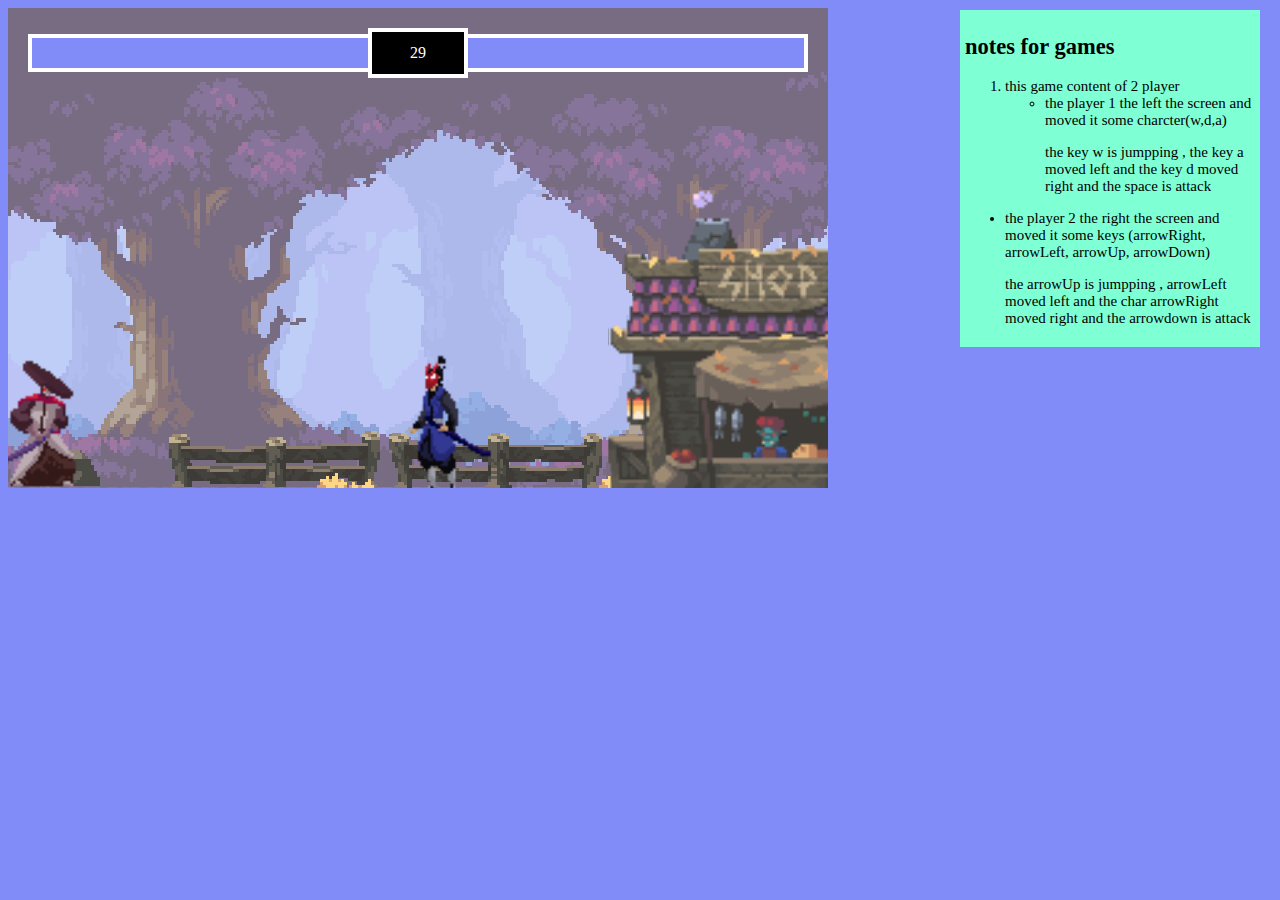
==== fighting-game-main/index.html @ 1ccfa6cd "Add files via upload" ====
<html>
<head>
  <link rel="preconnect" href="https://fonts.googleapis.com" />
  <link rel="preconnect" href="https://fonts.gstatic.com" crossorigin />
  <!-- <link
    href="https://fonts.googleapis.com/css2?family=Press+Start+2P&display=swap"
    rel="stylesheet"
  /> -->
  <style>
    * {
      box-sizing: border-box;
      font-family: 'Press Start 2P', cursive;
    }
    body{
      background-color: #818cf8;
    }
  </style>
</head>
<body>
  <div id="note" style="position: absolute;
        width: 300px;
        font-size: 15px;
        background-color:aquamarine ; top: 10px; right: 20px; padding:5px;">
    <h2>notes for games</h2>
    <ol>
      <li> this game content of 2 player </li>
      <ul>
        <li> the player 1 the left the screen and moved it some charcter(w,d,a)
          <p>
            the key w is jumpping , the key a moved left and the key d moved right and the space is attack
          </p>
        </li>
      </ul>
    </ol>
    <ul>
      <li> the player 2 the right the screen and moved it some keys (arrowRight, arrowLeft, arrowUp, arrowDown)
        <p>
          the arrowUp is jumpping , arrowLeft moved left and the char arrowRight moved right and the arrowdown is attack
        </p>
      </li>
    </ul>
  
  
  </div>
 
  <!-- red container div -->
  <div style="position: relative; display: inline-block">
    <!-- smaller red container div -->
    <div
      style="
        position: absolute;
        display: flex;
        width: 100%;
        align-items: center;
        padding: 20px;
      "
    >
      <!-- player health -->
      <div
        style="
          position: relative;
          width: 100%;
          display: flex;
          justify-content: flex-end;
          border-top: 4px solid white;
          border-left: 4px solid white;
          border-bottom: 4px solid white;
        "
      >
        <div style="background-color: red; height: 30px; width: 100%"></div>
        <div
          id="playerHealth"
          style="
            position: absolute;
            background: #818cf8;
            top: 0;
            right: 0;
            bottom: 0;
            width: 100%;
          "
        ></div>
      </div>

      <!-- timer -->
      <div
        id="timer"
        style="
          background-color: black;
          width: 100px;
          height: 50px;
          flex-shrink: 0;
          display: flex;
          align-items: center;
          justify-content: center;
          color: white;
          border: 4px solid white;
        "
      >
        10
      </div>
      <!-- enemy health -->
      <div
        style="
          position: relative;
          width: 100%;
          border-top: 4px solid white;
          border-bottom: 4px solid white;
          border-right: 4px solid white;
        "
      >
        <div style="background-color: red; height: 30px"></div>
        <div
          id="enemyHealth"
          style="
            position: absolute;
            background: #818cf8;
            top: 0;
            right: 0;
            bottom: 0;
            left: 0;
          "
        ></div>
      </div>
      <div></div>
    </div>
    <div
      id="displayText"
      style="
        position: absolute;
        color: white;
        align-items: center;
        justify-content: center;
        top: 0;
        right: 0;
        bottom: 0;
        left: 0;
        display: none;
      "
    >
      Tie
    </div>
    
    <canvas></canvas>

    
  </div>

  <script src="js/utils.js"></script>
  <script src="js/classes.js"></script>
  <script src="index.js"></script>
</body>
</html>
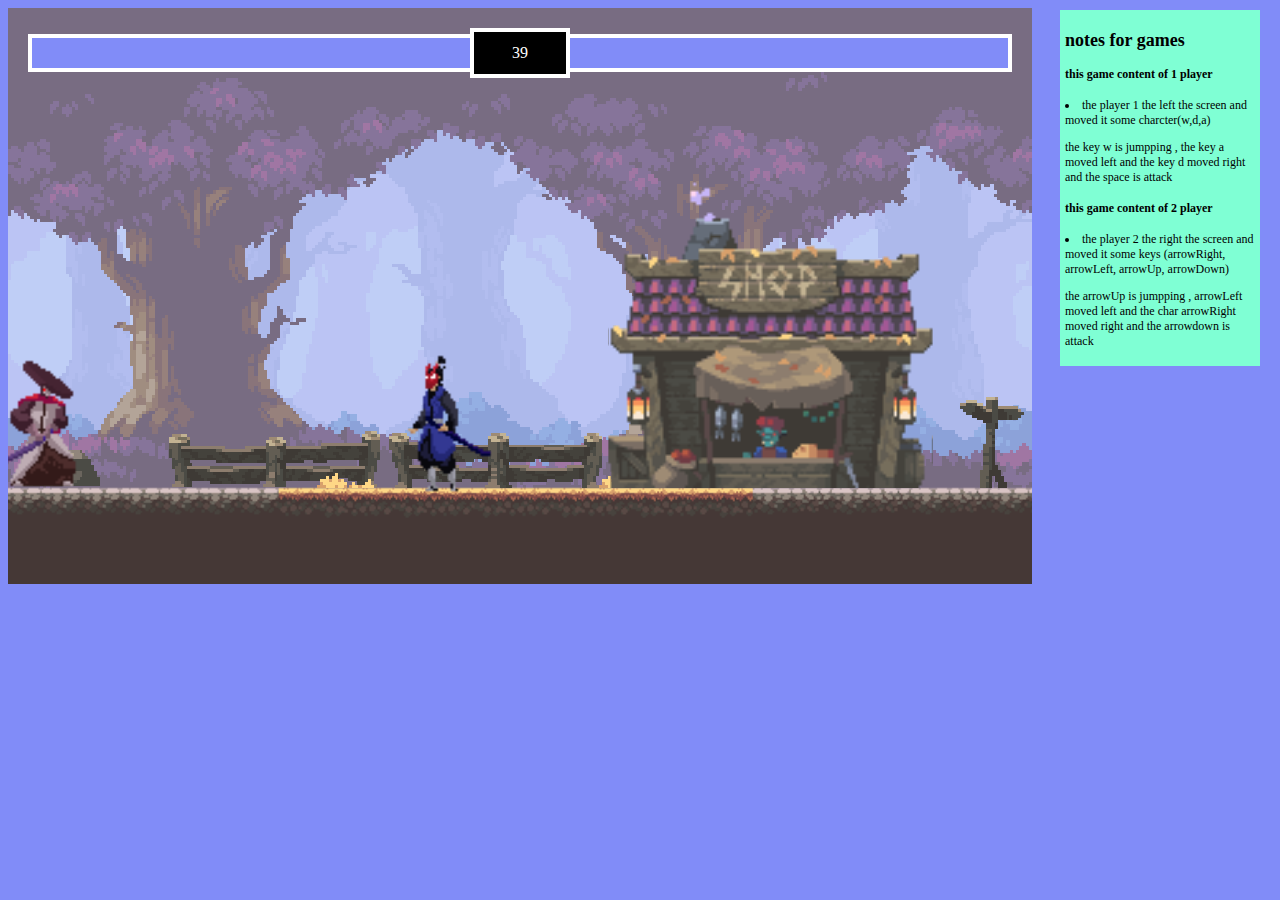
==== commit 03e64195: "Add files via upload" ====
--- a/fighting-game-main/index.html
+++ b/fighting-game-main/index.html
@@ -19,27 +19,26 @@
 </head>
 <body>
   <div id="note" style="position: absolute;
-        width: 300px;
-        font-size: 15px;
+        width: 200px;
+        font-size: 12px;
         background-color:aquamarine ; top: 10px; right: 20px; padding:5px;">
     <h2>notes for games</h2>
-    <ol>
-      <li> this game content of 2 player </li>
-      <ul>
+      <h4> this game content of 1 player </h4>
+      <div>
         <li> the player 1 the left the screen and moved it some charcter(w,d,a)
           <p>
             the key w is jumpping , the key a moved left and the key d moved right and the space is attack
           </p>
         </li>
-      </ul>
-    </ol>
-    <ul>
+      </div>
+    <div>
+      <h4> this game content of 2 player </h4>
       <li> the player 2 the right the screen and moved it some keys (arrowRight, arrowLeft, arrowUp, arrowDown)
         <p>
           the arrowUp is jumpping , arrowLeft moved left and the char arrowRight moved right and the arrowdown is attack
         </p>
       </li>
-    </ul>
+    </div>
   
   
   </div>
